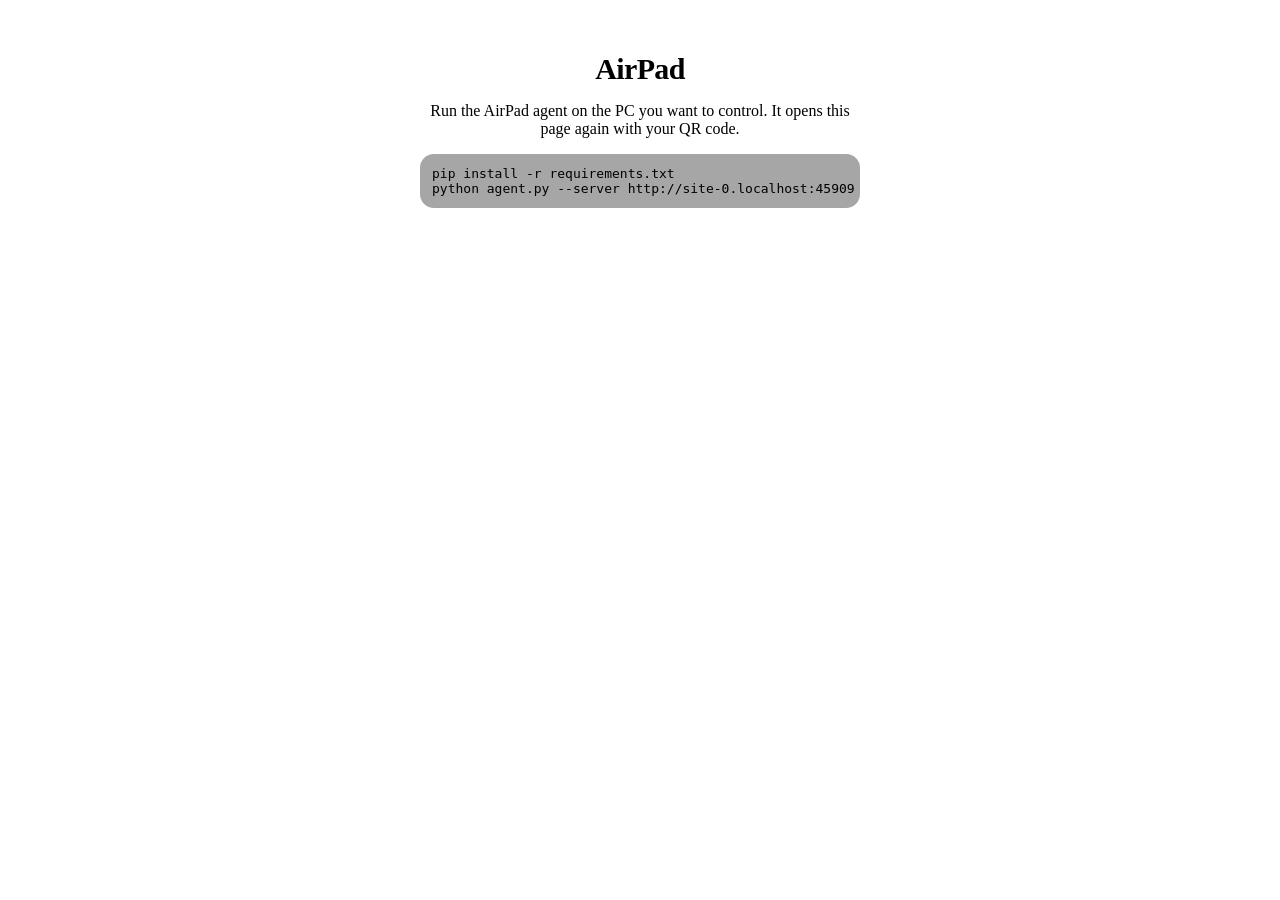
==== static/index.html @ 172941ef "Add initial HTML structure for AirPad application" ====
<!doctype html>
<html lang="en"><head><meta charset="utf-8">
<meta name="viewport" content="width=device-width,initial-scale=1">
<title>AirPad: control your PC from your phone</title>
<link rel="stylesheet" href="/style.css">
<style>
main{height:100%;display:grid;place-items:center;padding:16px}
.card{width:min(440px,100%);padding:28px;text-align:center}
h1{margin:0 0 6px;font-size:30px;letter-spacing:-.02em}
#qr{width:230px;height:230px;margin:18px auto;background:#fff;border-radius:20px;padding:14px;display:block}
pre{text-align:left;background:rgba(0,0,0,.35);padding:12px;border-radius:14px;overflow:auto;font-size:13px}
.ask{display:flex;gap:8px;align-items:center;justify-content:space-between;padding:10px 12px;margin-top:10px;border-radius:16px}
</style></head>
<body><main><section class="glass card">
<h1>AirPad</h1>
<div id="no" hidden>
  <p class="dim">Run the AirPad agent on the PC you want to control. It opens this page again with your QR code.</p>
  <pre>pip install -r requirements.txt
python agent.py --server <span id="host"></span></pre>
</div>
<div id="yes" hidden>
  <p id="st" class="dim">Waiting for the PC agent…</p>
  <img id="qr" alt="QR code to connect your phone">
  <p class="dim">Scan with your phone camera. You'll approve the phone here.</p>
  <div id="asks"></div>
</div>
</section></main>
<script>
const q=new URLSearchParams(location.search),s=q.get('s'),k=q.get('k');
document.getElementById('host').textContent=location.origin;
if(!s||!k){no.hidden=false}else{
  yes.hidden=false;qr.src='/qr/'+s+'.svg';
  const ws=new WebSocket((location.protocol==='https:'?'wss://':'ws://')+location.host+`/ws/ui?s=${s}&k=${k}`);
  const answer=(pid,ok)=>{ws.send(JSON.stringify({t:'allow',pid,ok}));document.getElementById('a'+pid)?.remove();
    if(ok)st.textContent='Phone connected. You can leave this tab open.'};
  ws.onmessage=e=>{const d=JSON.parse(e.data);
    if(d.t==='agent')st.textContent=d.on?'Agent connected. Ready for your phone.':'Agent disconnected. Run it again.';
    if(d.t==='ask'){const el=document.createElement('div');el.className='ask glass';el.id='a'+d.pid;
      el.innerHTML='<span>A phone wants to control this PC</span><span><button data-y>Allow</button> <button data-n>Deny</button></span>';
      el.querySelector('[data-y]').onclick=()=>answer(d.pid,true);el.querySelector('[data-n]').onclick=()=>answer(d.pid,false);
      asks.append(el)}
    if(d.t==='gone')document.getElementById('a'+d.pid)?.remove()};
  ws.onclose=()=>st.textContent='Connection lost. Reload this page.';
}
</script></body></html>
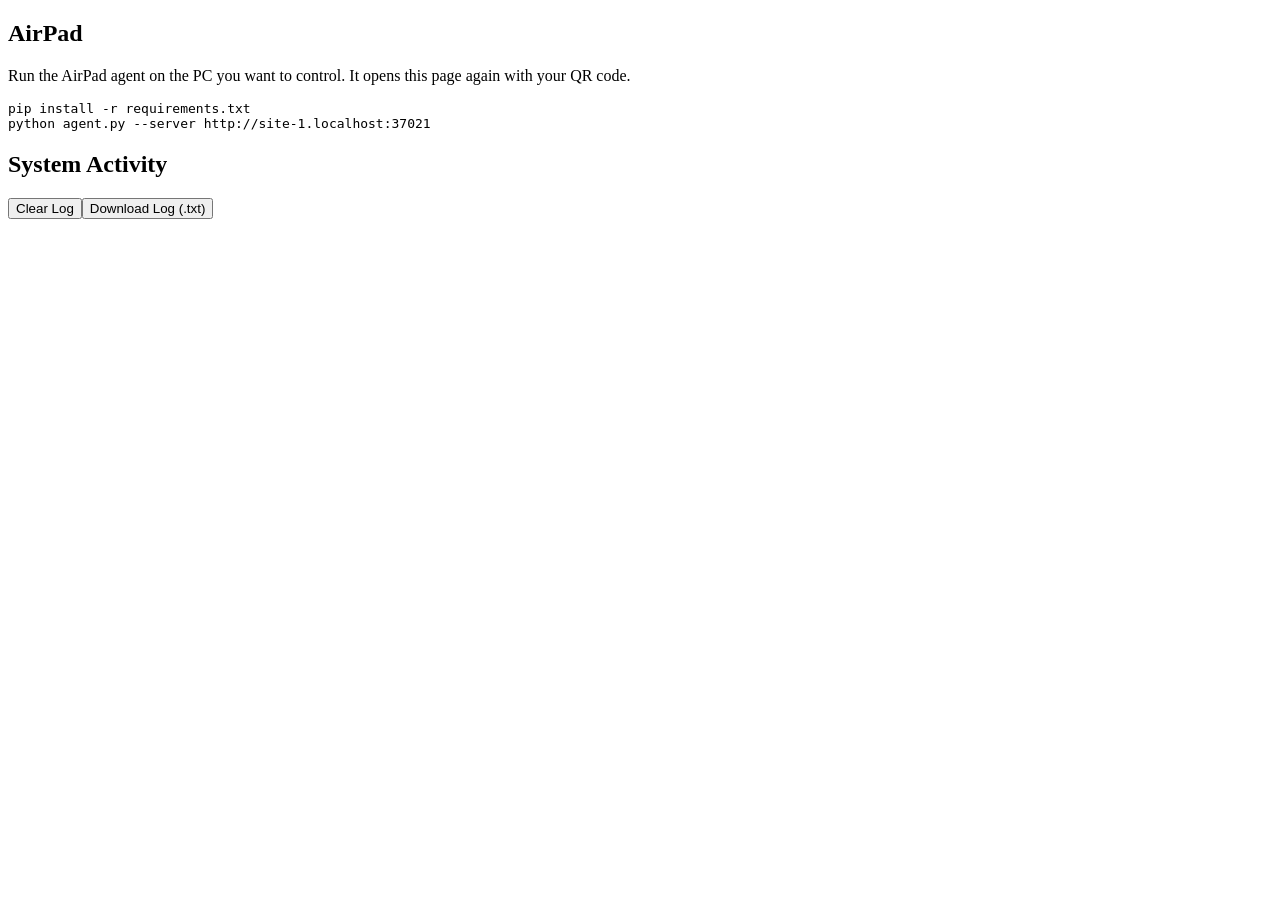
==== commit d4219c91: "Update title and layout for PC dashboard" ====
--- a/static/index.html
+++ b/static/index.html
@@ -1,45 +1,130 @@
 <!doctype html>
 <html lang="en"><head><meta charset="utf-8">
 <meta name="viewport" content="width=device-width,initial-scale=1">
-<title>AirPad: control your PC from your phone</title>
+<title>AirPad: PC dashboard</title>
 <link rel="stylesheet" href="/style.css">
-<style>
-main{height:100%;display:grid;place-items:center;padding:16px}
-.card{width:min(440px,100%);padding:28px;text-align:center}
-h1{margin:0 0 6px;font-size:30px;letter-spacing:-.02em}
-#qr{width:230px;height:230px;margin:18px auto;background:#fff;border-radius:20px;padding:14px;display:block}
-pre{text-align:left;background:rgba(0,0,0,.35);padding:12px;border-radius:14px;overflow:auto;font-size:13px}
-.ask{display:flex;gap:8px;align-items:center;justify-content:space-between;padding:10px 12px;margin-top:10px;border-radius:16px}
-</style></head>
-<body><main><section class="glass card">
-<h1>AirPad</h1>
-<div id="no" hidden>
-  <p class="dim">Run the AirPad agent on the PC you want to control. It opens this page again with your QR code.</p>
-  <pre>pip install -r requirements.txt
+</head>
+<body class="pc">
+<main class="dash">
+  <section class="glass part left">
+    <h1>AirPad</h1>
+    <div id="no" hidden>
+      <p class="dim">Run the AirPad agent on the PC you want to control. It opens this page again with your QR code.</p>
+      <pre>pip install -r requirements.txt
 python agent.py --server <span id="host"></span></pre>
-</div>
-<div id="yes" hidden>
-  <p id="st" class="dim">Waiting for the PC agent…</p>
-  <img id="qr" alt="QR code to connect your phone">
-  <p class="dim">Scan with your phone camera. You'll approve the phone here.</p>
-  <div id="asks"></div>
-</div>
-</section></main>
+    </div>
+    <div id="yes" hidden>
+      <p id="st" class="dim center">Waiting for the PC agent…</p>
+      <img id="qr" alt="QR code to connect your phone">
+      <p class="dim center">Scan with your phone camera. You'll approve the phone here.</p>
+      <h3>Waiting for approval</h3>
+      <div id="asks"></div>
+      <h3>Connected devices</h3>
+      <div id="active"></div>
+    </div>
+  </section>
+  <section class="glass part right">
+    <div class="log-head">
+      <h2>System Activity</h2>
+      <div class="acts"><button id="clear">Clear Log</button><button id="dl">Download Log (.txt)</button></div>
+    </div>
+    <ul id="log" class="log"></ul>
+  </section>
+</main>
 <script>
-const q=new URLSearchParams(location.search),s=q.get('s'),k=q.get('k');
-document.getElementById('host').textContent=location.origin;
-if(!s||!k){no.hidden=false}else{
-  yes.hidden=false;qr.src='/qr/'+s+'.svg';
-  const ws=new WebSocket((location.protocol==='https:'?'wss://':'ws://')+location.host+`/ws/ui?s=${s}&k=${k}`);
-  const answer=(pid,ok)=>{ws.send(JSON.stringify({t:'allow',pid,ok}));document.getElementById('a'+pid)?.remove();
-    if(ok)st.textContent='Phone connected. You can leave this tab open.'};
-  ws.onmessage=e=>{const d=JSON.parse(e.data);
-    if(d.t==='agent')st.textContent=d.on?'Agent connected. Ready for your phone.':'Agent disconnected. Run it again.';
-    if(d.t==='ask'){const el=document.createElement('div');el.className='ask glass';el.id='a'+d.pid;
-      el.innerHTML='<span>A phone wants to control this PC</span><span><button data-y>Allow</button> <button data-n>Deny</button></span>';
-      el.querySelector('[data-y]').onclick=()=>answer(d.pid,true);el.querySelector('[data-n]').onclick=()=>answer(d.pid,false);
-      asks.append(el)}
-    if(d.t==='gone')document.getElementById('a'+d.pid)?.remove()};
-  ws.onclose=()=>st.textContent='Connection lost. Reload this page.';
+const $ = id => document.getElementById(id);
+const q = new URLSearchParams(location.search), s = q.get('s'), k = q.get('k');
+const TEXT = {agent_on: 'PC agent connected', agent_off: 'PC agent disconnected',
+  requested: 'Device requested access', logged_in: 'Device logged in (allowed)', denied: 'Device denied',
+  logged_out: 'Device logged out', kicked: 'Device revoked by owner'};
+const TONE = {logged_in: 'in', denied: 'bad', kicked: 'bad', logged_out: 'warn', agent_off: 'warn'};
+const entries = [], devices = new Map();   // pid -> {label, state: 'wait' | 'in'}
+let ws = null;
+
+$('host').textContent = location.origin;
+const send = o => ws && ws.readyState === 1 && ws.send(JSON.stringify(o));
+const answer = (pid, ok) => send({t: 'allow', pid, ok});
+const note = t => { const p = document.createElement('p'); p.className = 'empty'; p.textContent = t; return p };
+function btn(label, fn, cls = '') {
+  const b = document.createElement('button'); b.textContent = label; b.onclick = fn;
+  if (cls) b.className = cls;
+  return b;
 }
-</script></body></html>
+
+function setAgent(on) {
+  $('st').textContent = on ? 'Agent connected. Ready for your phone.' : 'Agent disconnected. Run it again.';
+}
+
+function addEntry(e) {
+  entries.push(e);
+  const li = document.createElement('li'), ts = document.createElement('span'), msg = document.createElement('span');
+  ts.className = 'ts'; ts.textContent = e.ts;
+  msg.className = TONE[e.event] || '';
+  msg.textContent = TEXT[e.event] + (e.pid ? ` · ${e.pid}` : '') + (e.device ? ` · ${e.device}` : '');
+  li.append(ts, msg);
+  const L = $('log'); L.append(li); L.scrollTop = L.scrollHeight;
+}
+
+function clearLog() { entries.length = 0; $('log').textContent = ''; }
+
+function applyEvent(e) {
+  if (e.event === 'agent_on' || e.event === 'agent_off') setAgent(e.event === 'agent_on');
+  if (e.event === 'requested') devices.set(e.pid, {label: e.device, state: 'wait'});
+  else if (e.event === 'logged_in') devices.set(e.pid, {label: e.device, state: 'in'});
+  else if (['denied', 'logged_out', 'kicked'].includes(e.event)) devices.delete(e.pid);
+}
+
+function renderDevices() {
+  const asks = $('asks'), act = $('active');
+  asks.textContent = ''; act.textContent = '';
+  for (const [pid, d] of devices) {
+    const row = document.createElement('div'); row.className = 'row-card glass';
+    const name = document.createElement('span'); name.textContent = `${d.label || 'Unknown device'} · ${pid}`;
+    const acts = document.createElement('div'); acts.className = 'acts';
+    if (d.state === 'wait') {
+      acts.append(btn('Allow', () => answer(pid, true)), btn('Deny', () => answer(pid, false)));
+      asks.append(row);
+    } else {
+      acts.append(btn('Kick', () => send({t: 'kick', pid}), 'danger'));
+      act.append(row);
+    }
+    row.append(name, acts);
+  }
+  if (!asks.children.length) asks.append(note('No phones waiting.'));
+  if (!act.children.length) act.append(note('No phones connected.'));
+}
+
+if (!s || !k) {
+  $('no').hidden = false;
+} else {
+  $('yes').hidden = false;
+  $('qr').src = '/qr/' + s + '.svg';
+  ws = new WebSocket((location.protocol === 'https:' ? 'wss://' : 'ws://') + location.host + `/ws/ui?s=${s}&k=${k}`);
+  ws.onmessage = e => {
+    const d = JSON.parse(e.data);
+    switch (d.t) {
+      case 'agent': setAgent(d.on); break;
+      case 'history':
+        clearLog(); devices.clear();
+        d.log.forEach(ev => { addEntry(ev); applyEvent(ev); });
+        renderDevices(); break;
+      case 'ask': devices.set(d.pid, {label: d.device, state: 'wait'}); renderDevices(); break;
+      case 'log': addEntry(d); applyEvent(d); renderDevices(); break;
+      case 'cleared': clearLog(); break;
+    }
+  };
+  ws.onclose = () => { $('st').textContent = 'Connection lost. Reload this page.'; };
+}
+
+$('clear').onclick = () => send({t: 'clear'});
+$('dl').onclick = () => {
+  const txt = entries.map(e => `${e.ts}  ${TEXT[e.event]}${e.pid ? ' · ' + e.pid : ''}${e.device ? ' · ' + e.device : ''}`)
+    .join('\n') || '(log is empty)';
+  const a = document.createElement('a');
+  a.href = URL.createObjectURL(new Blob([txt + '\n'], {type: 'text/plain'}));
+  a.download = `airpad-log-${new Date().toISOString().slice(0, 19).replace(/[:T]/g, '-')}.txt`;
+  a.click();
+  setTimeout(() => URL.revokeObjectURL(a.href), 1000);
+};
+</script>
+</body></html>
